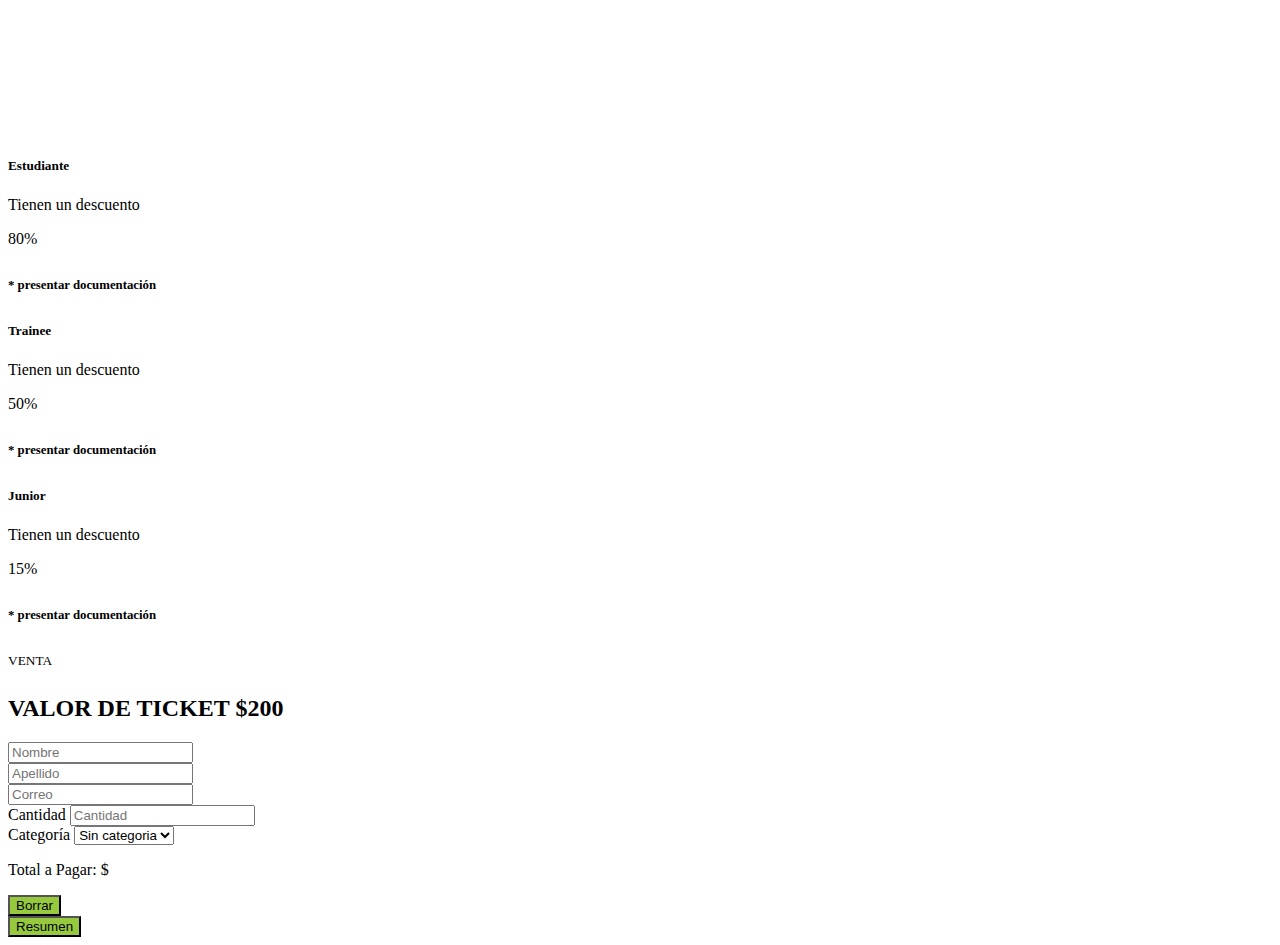
==== tickets.html @ 629fb82e "Se agrega tickets.html" ====
<!DOCTYPE html>
<html lang="en">

<head>
    <!-- Required meta tags -->
    <meta charset="UTF-8">
    <meta http-equiv="X-UA-Compatible" content="IE=edge">
    <meta name="viewport" content="width=device-width, initial-scale=1.0">
    
    <!-- Bootstrap CSS -->
    <link href="https://cdn.jsdelivr.net/npm/bootstrap@5.1.3/dist/css/bootstrap.min.css" rel="stylesheet"
        integrity="sha384-1BmE4kWBq78iYhFldvKuhfTAU6auU8tT94WrHftjDbrCEXSU1oBoqyl2QvZ6jIW3" crossorigin="anonymous">

    <title>TPIntegFontTicket</title>
</head>

<body>
    <main>
        <!-- Cards -->
        <div class="container" style="padding-top: 8rem;">

            <div class="row justify-content-md-center g-1">
                <div class="col-3" style="width: 13rem;">
                    <div class="card border border-primary p-1">
                        <div class="card-body text-center">
                            <h5 class="card-title">Estudiante</h5>
                            <p class="card-text">Tienen un descuento</p>
                            <p class="card-text fw-bold">80%</p>
                            <h6 class="card-subtitle mb-2 text-muted" style="font-size: 0.8rem;">* presentar
                                documentación</h6>
                        </div>
                    </div>
                </div>
                <div class="col-3" style="width: 13rem;">
                    <div class="card border border-success p-1">
                        <div class="card-body text-center">
                            <h5 class="card-title">Trainee</h5>
                            <p class="card-text">Tienen un descuento</p>
                            <p class="card-text fw-bold">50%</p>
                            <h6 class="card-subtitle mb-2 text-muted" style="font-size: 0.8rem;">* presentar
                                documentación</h6>
                        </div>
                    </div>
                </div>
                <div class="col-3" style="width: 13rem;">
                    <div class="card border border-warning p-1">
                        <div class="card-body text-center">
                            <h5 class="card-title">Junior</h5>
                            <p class="card-text">Tienen un descuento</p>
                            <p class="card-text fw-bold">15%</p>
                            <h6 class="card-subtitle mb-2 text-muted" style="font-size: 0.8rem;">* presentar
                                documentación</h6>
                        </div>
                    </div>
                </div>
            </div>
        </div>

        <!-- Form -->
        <div class="container w-50 pt-2">
            <!-- Texto superior del formulario -->
            <div class="text-center">
                <p class="m-0"><sup>VENTA</sup>
                <h2>VALOR DE TICKET $200</h2>
                </p>
            </div>
            
            <!-- Formulario -->
            <form class="row g-1 gx-2 formulario" id="formulario">
                <div class="col-md-6 mb-3">
                    <input type="text" class="form-control" placeholder="Nombre">
                </div>
                <div class="col-md-6 mb-3">
                    <input type="text" class="form-control" placeholder="Apellido">
                </div>
                <div class="mb-3">
                    <input type="email" class="form-control" id="exampleFormControlInput1" placeholder="Correo">
                </div>
                <div class="col-md-6 mb-3">
                    <label for="cantidad" class="form-label">Cantidad</label>
                    <input type="text" class="form-control" id="cantidad" placeholder="Cantidad">
                </div>
                <div class="col-md-6 mb-3">
                    <label for="cantidad" class="form-label">Categoría</label>
                    <select id="categoria" class="form-select">
                        <option value="">Sin categoria</option>
                        <option value="estudiante">Estudiante</option>
                        <option value="trainee">Trainee</option>
                        <option value="junior">Junior</option>
                    </select>
                </div>
                <div class="mb-3">
                    <p class="alert alert-primary" id="totalAPagar">Total a Pagar: $</p>
                </div>

                <div class="d-grid gap-2 col-6 mx-auto">
                    <button class="btn text-white fs-6 btnBorrar" style="background-color: #96c93e;"
                        type=" button" id="borrar">Borrar</button>
                </div>
                <div class="d-grid gap-2 col-6 mx-auto">
                    <button class="btn text-white fs-6 btnResumen" style="background-color: #96c93e;"
                        type=" button" id="resumen">Resumen</button>
                </div>
            </form>
        </div>
    </main>
    <!-- <script src="https://cdn.jsdelivr.net/npm/bootstrap@5.1.3/dist/js/bootstrap.bundle.min.js"
        integrity="sha384-ka7Sk0Gln4gmtz2MlQnikT1wXgYsOg+OMhuP+IlRH9sENBO0LRn5q+8nbTov4+1p"
        crossorigin="anonymous"></script> -->
   <script src="scripts.js"></script>
</body>

</html>
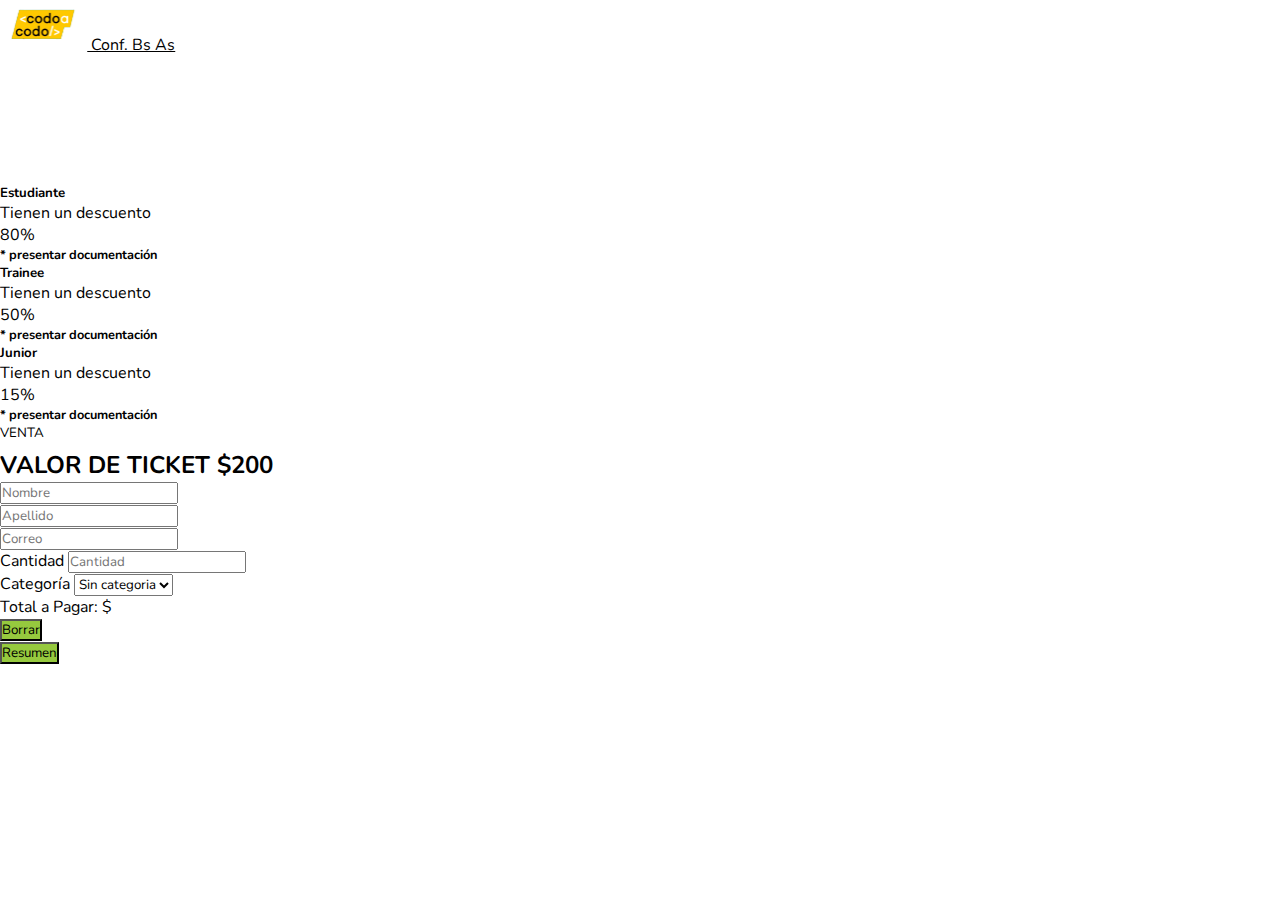
==== commit 499b9026: "Se agrega header" ====
--- a/tickets.html
+++ b/tickets.html
@@ -10,11 +10,28 @@
     <!-- Bootstrap CSS -->
     <link href="https://cdn.jsdelivr.net/npm/bootstrap@5.1.3/dist/css/bootstrap.min.css" rel="stylesheet"
         integrity="sha384-1BmE4kWBq78iYhFldvKuhfTAU6auU8tT94WrHftjDbrCEXSU1oBoqyl2QvZ6jIW3" crossorigin="anonymous">
+    <link rel="stylesheet" href="estilizado.css">
 
     <title>TPIntegFontTicket</title>
 </head>
 
 <body>
+    <header>
+        <nav class="navbar navbar-expand-lg bg-body-tertiary">
+            <div class="container-fluid">
+                <nav class="navbar bg-body-tertiary">
+                    <div class="container-fluid">
+                        <div class="conf">
+                            <a class="navbar-brand" href="#">
+                              <img src="img/codoacodo.png" alt="Boot" class="img-fluid" style=" width: auto; height: 50px" class="d-inline-block align-text-top">
+                              Conf. Bs As
+                            </a>
+                        </div>
+                    </div>
+                 </nav>
+             </div>
+         </nav>
+    </header>
     <main>
         <!-- Cards -->
         <div class="container" style="padding-top: 8rem;">
@@ -104,10 +121,7 @@
             </form>
         </div>
     </main>
-    <!-- <script src="https://cdn.jsdelivr.net/npm/bootstrap@5.1.3/dist/js/bootstrap.bundle.min.js"
-        integrity="sha384-ka7Sk0Gln4gmtz2MlQnikT1wXgYsOg+OMhuP+IlRH9sENBO0LRn5q+8nbTov4+1p"
-        crossorigin="anonymous"></script> -->
-   <script src="scripts.js"></script>
+     <script src="scripts.js"></script>
 </body>
 
 </html>--- a/estilizado.css
+++ b/estilizado.css
@@ -0,0 +1,53 @@
+@import url('https://fonts.googleapis.com/css2?family=Nunito:wght@400;800&display=swap');
+
+* {
+    margin: 0;
+    padding: 0;
+    box-sizing: border-box;
+    font-family: 'Nunito', sans-serif;
+}
+
+/* h2 Carrucel */
+.carousel-inner h2{
+    font-weight: bold;
+}
+
+/* h4 Card -Group */
+.card h4{
+    font-weight: bold;
+}
+
+/* h5 y butonn Card-Body */
+.card-body h5{
+    font-weight: bold;
+}
+
+.card-body button{
+    border:1px solid white;
+}
+
+/* footer */
+.contenedor{
+    height: 100%;
+    display: flex;
+    margin-top: 20px;
+    background-color: #1b3039;
+    justify-content: space-evenly;
+    align-items: center;
+}
+.navbar1 ul li{
+    list-style: none;
+    display: inline-block;
+    padding: 20px;
+    align-items: baseline;
+}
+.navbar1 ul li a{
+    font-size: 700;
+    color: #eceff1;
+    text-decoration: none;
+}
+
+/* a  ticket.html */
+.conf a{
+    color: #000000; 
+}
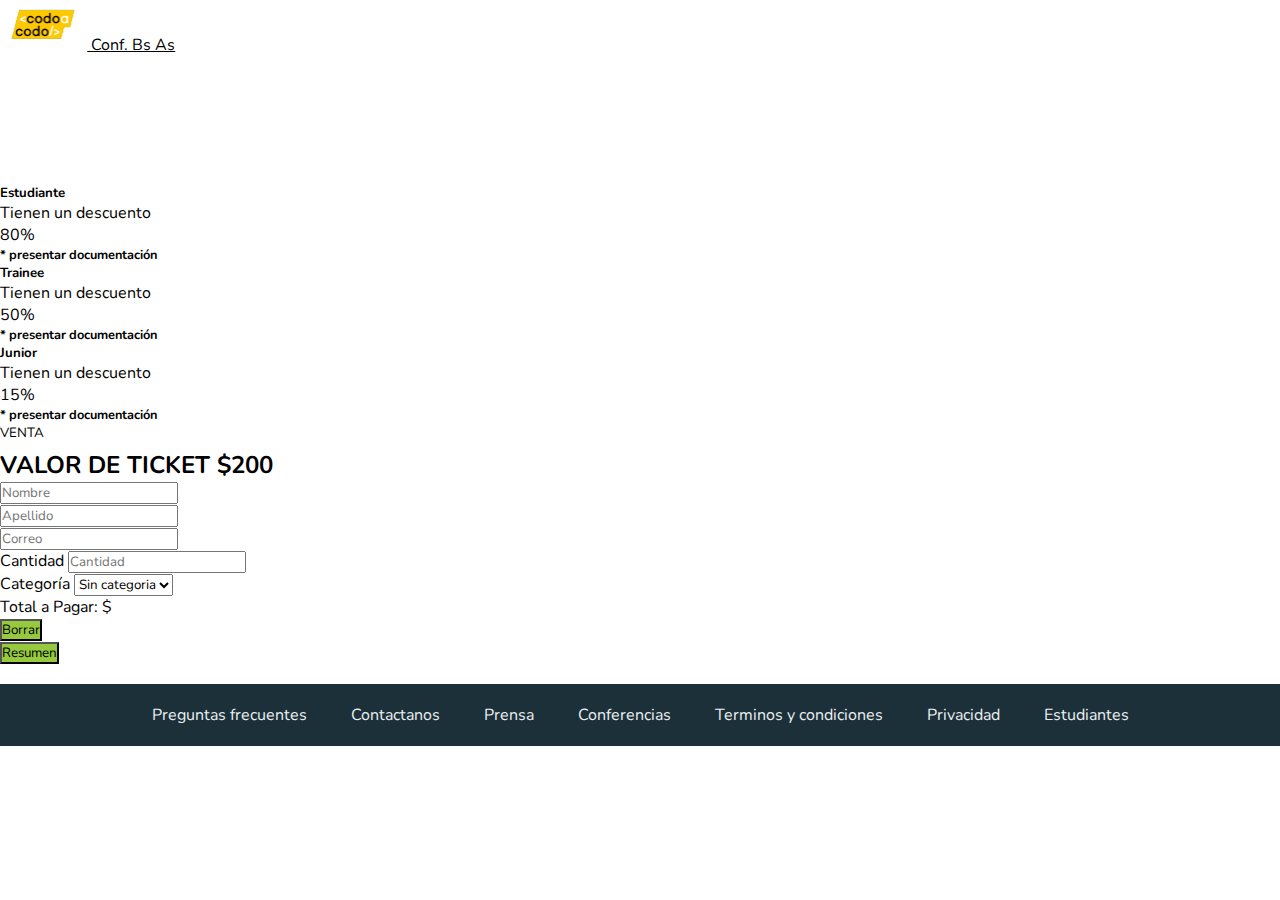
==== commit 74a4086c: "Se agrega footer a ticket.html" ====
--- a/tickets.html
+++ b/tickets.html
@@ -22,7 +22,7 @@
                 <nav class="navbar bg-body-tertiary">
                     <div class="container-fluid">
                         <div class="conf">
-                            <a class="navbar-brand" href="#">
+                            <a class="navbar-brand" href="index.html">
                               <img src="img/codoacodo.png" alt="Boot" class="img-fluid" style=" width: auto; height: 50px" class="d-inline-block align-text-top">
                               Conf. Bs As
                             </a>
@@ -123,5 +123,17 @@
     </main>
      <script src="scripts.js"></script>
 </body>
-
+<footer class="contenedor">
+    <div class="navbar1">
+        <ul>
+           <li><a href="pregFrec.html">Preguntas frecuentes</a></li>
+           <li><a href="cont.html">Contactanos</a></li>
+           <li><a href="pren.html">Prensa</a></li>
+           <li><a href="conf.html">Conferencias</a></li>
+           <li><a href="terCond.html">Terminos y condiciones</a></li>
+           <li><a href="priv.html">Privacidad</a></li>
+           <li><a href="estud.html">Estudiantes</a></li>
+        </ul>
+     </div>
+</footer>
 </html>